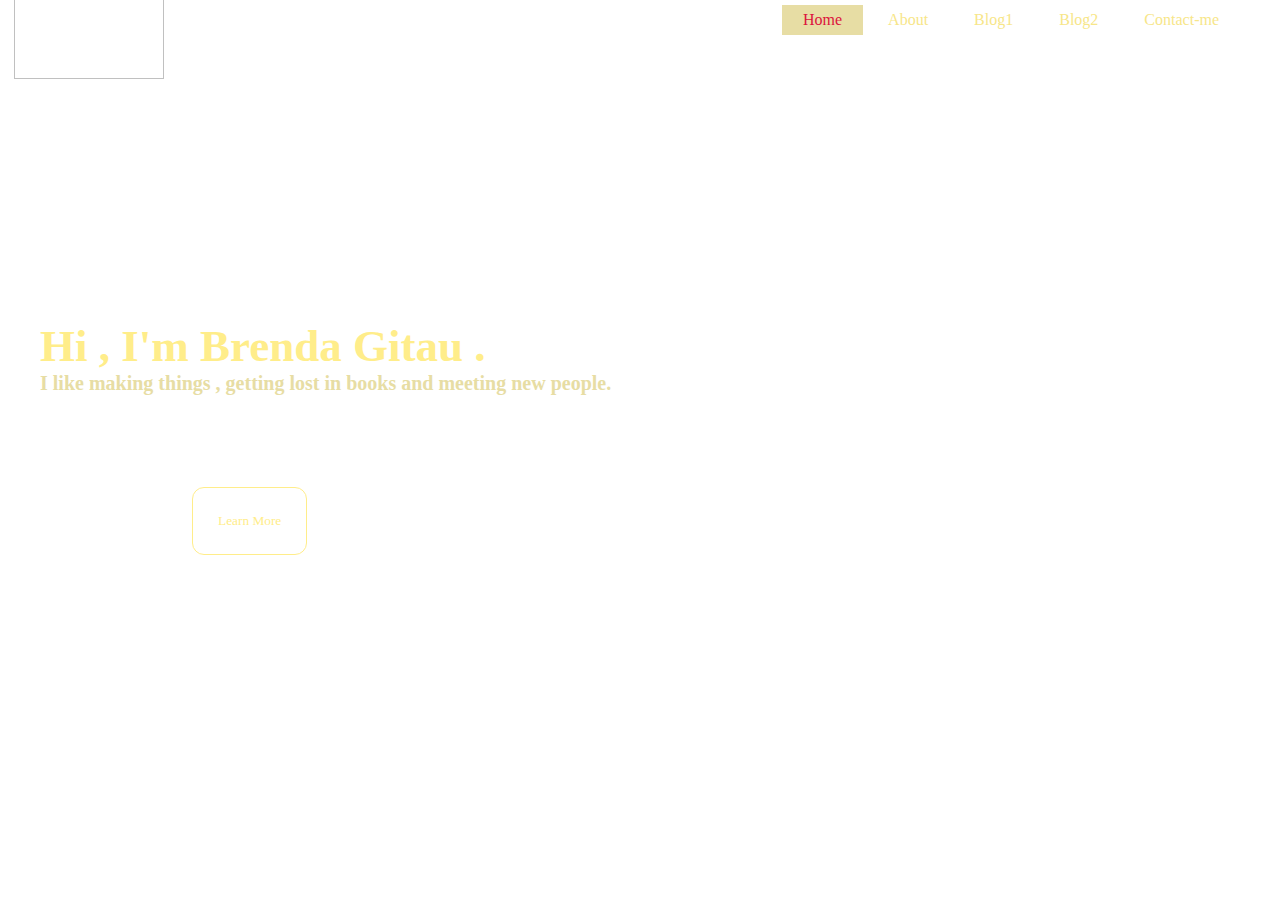
==== index.html @ 27f6576d "Add files via upload" ====
<!DOCTYPE html>

    <html lang="en">
    <head>
    
        <meta charset="UTF-8">
        <meta name ="viewport" content="width=device-width,initial-scale=1.0">
        <link  rel="stylesheet" href="index.css">
        

        <title>Brenda Gitau</title>

        </head>
       <body>
          <nav>
                <div class="main">
               <ul>
             <div class="logo"><img src="image/logo-removebg-preview.png"width="150" height="100" ></div>
              <li class="active"><a href="index.html">Home</a> </li> 
              <li><a href="about.html">About </a></li>
              <li><a href="blog1.html">Blog1</a>  </li>
              <li><a href="blog2.html">Blog2</a>  </li>
              <li><a href="contact.html">Contact-me</a>  </li>    
               </ul>
              
           </div>
        </nav>

        <div class="title">
            <h1 >Hi , I'm Brenda Gitau .</h1>
            <h2>I  like making things , getting lost in books and meeting new people.</h2>
        </div>
        <div class="button">
            <form action="about.html">
            <button type="submit" value="submit">Learn More</button>
        </form>
        </div>
       </body>
</html>
---- index.css ----
*{
    margin: 0;
    padding: 0;
    font-family: Georgia, 'Times New Roman', Times, serif;


}



body{
    background-image: url("images/bluee.png");
    background-size: cover;
    background-repeat: no-repeat;
    height: 100vh;
}
ul{
    float :right;
    list-style-type: none;
    margin-top: 5px;
}
.logo{
    
float:left;
position: absolute;
display:block;
margin-left:-60%;
margin-top:-2%
    
}
ul li{
    display: inline-flex;
}ul li a{
    text-decoration: none;
    color:rgb(247, 230, 137);
    padding :5px 20px;
    border:1px solid transparent;
    transition: 0.6s ease;
    

}
ul li a:hover{
    background-color:#FFED8A;
    color: crimson;
    
}
 ul li.active a{
     background-color:rgb(231, 221, 164);;
    color: crimson;
}
.main{
  max-width: 1200px;  
  margin :auto;
}
    
.title{
   /* position: relative;
   
    transform:translate(-50%,-50%)*/ 
    padding-top: 25%; 
    text-align: left;
    padding-left: 40px;
    padding-bottom: 15px;
    
    
}
.title h1{
    color:#FFED8A;
    font-size:45px ;
   
    
}
.title h2{
    color:rgb(231, 221, 164);
    font-size:20px ;
}
 /*.button{
    
   top: 76%;
    left: 40%;
   transform:translate(-50% ,-50%)
}*/
button{
    /* position: absolute; */
    color:#FFED8A;
    text-decoration:none;
    padding :  25px;
    border:1px solid #FFED8A ;
    border-radius: 12px;
    background-color: transparent;
    transition: 0.6s ease;
    
}
form :hover{

    background-color:#FFED8A;
    color: crimson;
    
}
.button{
    padding-left: 15%;
    padding-top:6%;
}
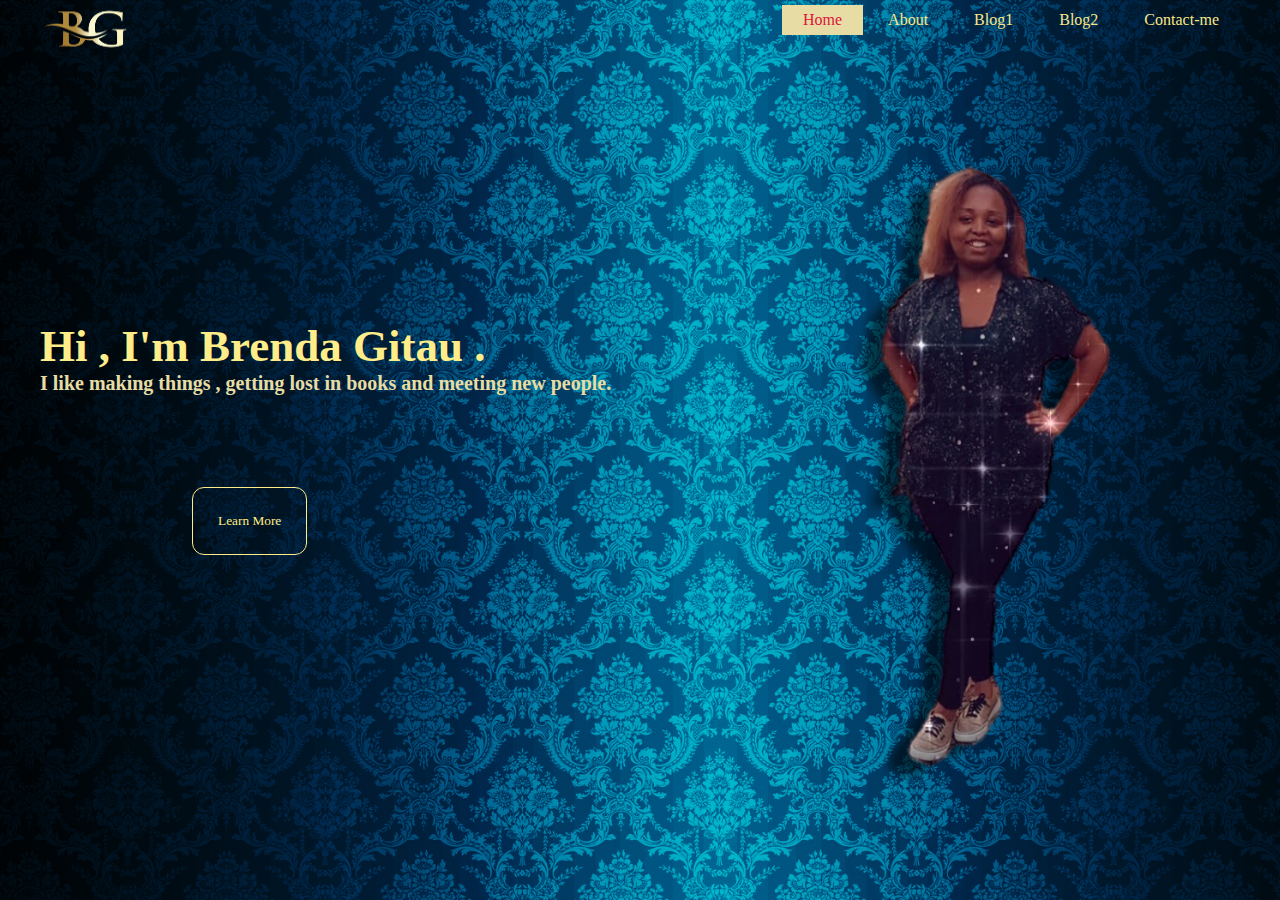
==== commit a96b2d1b: "Update index.html" ====
--- a/index.html
+++ b/index.html
@@ -15,7 +15,7 @@
           <nav>
                 <div class="main">
                <ul>
-             <div class="logo"><img src="image/logo-removebg-preview.png"width="150" height="100" ></div>
+             <div class="logo"><img src="logo-removebg-preview.png"width="150" height="100" ></div>
               <li class="active"><a href="index.html">Home</a> </li> 
               <li><a href="about.html">About </a></li>
               <li><a href="blog1.html">Blog1</a>  </li>
@@ -36,4 +36,4 @@
         </form>
         </div>
        </body>
-</html>+</html>
--- a/index.css
+++ b/index.css
@@ -9,7 +9,7 @@
 
 
 body{
-    background-image: url("images/bluee.png");
+    background-image: url("bluee.png");
     background-size: cover;
     background-repeat: no-repeat;
     height: 100vh;
